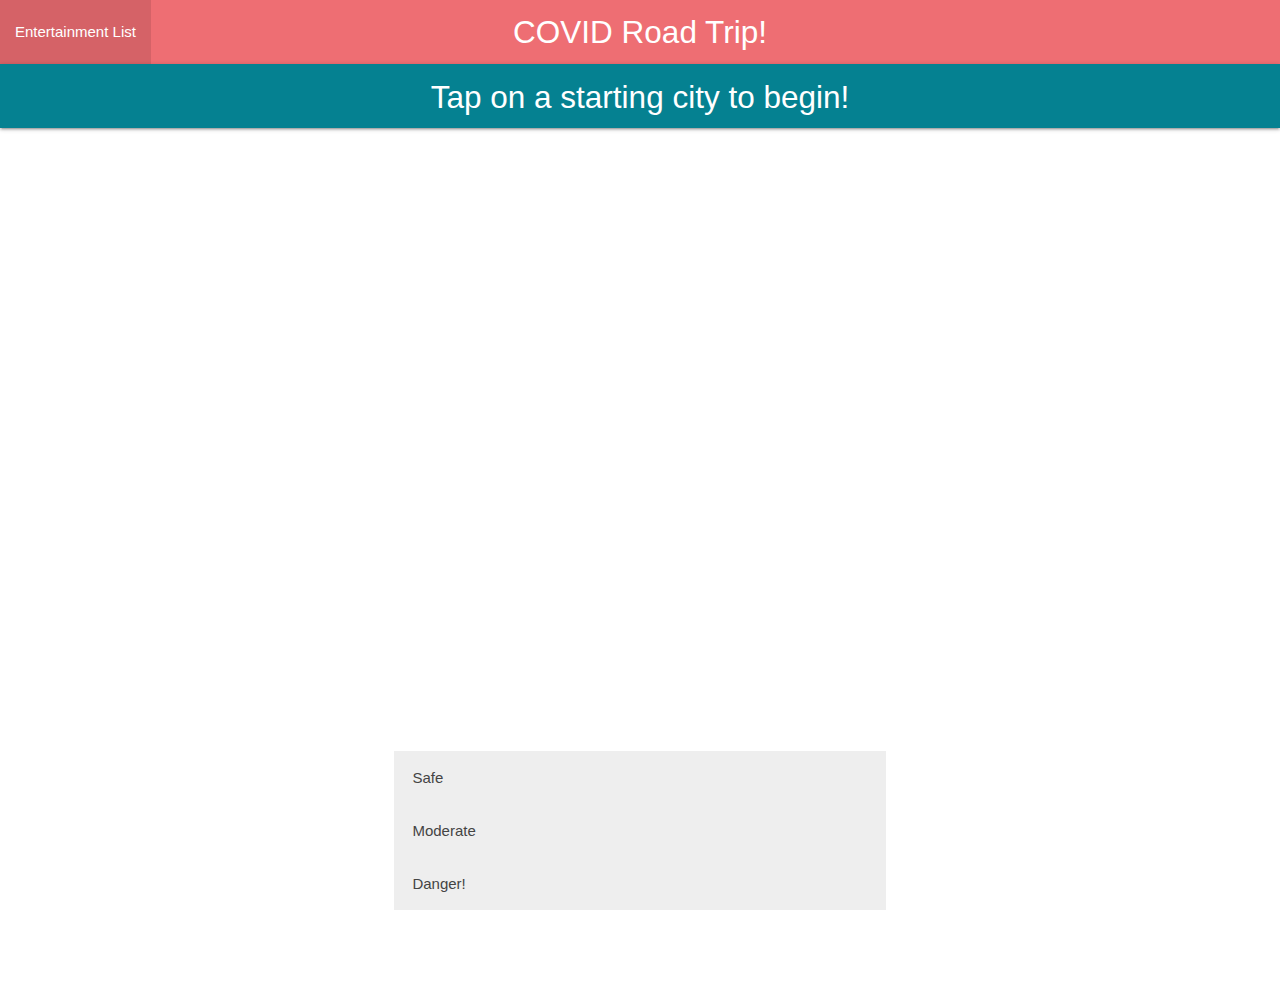
==== index.html @ 8dbd4279 "Merge branch 'main' of https://github.com/christinakerr/COVIDRoadTrip into main" ====
<!DOCTYPE html>
<html lang="en">

<head>
    <meta charset="UTF-8">
    <meta name="viewport" content="width=device-width, initial-scale=1.0">
    <title>COVID Road Trip</title>
    <link rel="stylesheet" href="styles/style.css">
    <!-- Compiled and minified CSS -->
    <link rel="stylesheet" href="https://cdnjs.cloudflare.com/ajax/libs/materialize/1.0.0/css/materialize.min.css">
    <link href='https://api.tiles.mapbox.com/mapbox-gl-js/v1.12.0/mapbox-gl.css' rel='stylesheet' />
</head>

<body>
    <nav>
        <div class="nav-wrapper">
            <a href="#" class="brand-logo center">COVID Road Trip!</a>
            <ul id="nav-mobile" class="left hide-on-med-and-down">
                <li><a href="entertainment.html">Entertainment List</a></li>
            </ul>
        </div>
    </nav>
    <!-- banner -->
    <nav>
        <div class="nav-wrapper" id="banner">
            <h5 id="instructions" class="brand-logo center">Tap on a starting city to begin!</h5>
        </div>
    </nav>

    <br>
    <div class="container">
        <div id="map"></div>
        <!-- county display, by COVID severity -->
        <div class="container">
            <button class="accordion" id="safe">Safe</button>
            <div class="panel">
                <p>These counties are safe to stop in. But don't forget your mask!</p>
                <ul>
                    <li>1: </li>
                    <li>2: </li>
                    <li>3: </li>
                    <li>4: </li>
                    <li>5: </li>
                </ul>
                <!-- <p>These counties are safe to stop in. But don't forget your mask!</p> -->
            </div>

            <button class="accordion" id="moderate">Moderate</button>
            <div class="panel">
                <p>These counties are moderately safe. Make your stops as short as possible!</p>
                <ul>
                    <li>1: </li>
                    <li>2: </li>
                    <li>3: </li>
                    <li>4: </li>
                    <li>5: </li>
                </ul>
                <!-- <p>These counties are moderately safe. Make your stops as short as possible!</p> -->
            </div>

            <button class="accordion" id="danger">Danger!</button>
            <div class="panel">
                <p>These counties are highly infectious. Avoid stopping here!</p>
                <ul>
                    <li>1: </li>
                    <li>2: </li>
                    <li>3: </li>
                    <li>4: </li>
                    <li>5: </li>
                </ul>
                <!-- <p>These counties are highly infectious. Avoid stopping here!</p> -->
            </div>
        </div>

        <script src='https://api.tiles.mapbox.com/mapbox-gl-js/v1.12.0/mapbox-gl.js'></script>
        <script src="https://cdnjs.cloudflare.com/ajax/libs/materialize/1.0.0/js/materialize.min.js"></script>
        <script src="https://ajax.googleapis.com/ajax/libs/jquery/3.5.1/jquery.min.js"></script>
        <script src="javascript/logic.js"></script>
</body>

</html>
---- styles/style.css ----
#banner {
  background-color: rgb(5, 129, 145);
}

body {
  background-image: url ("https://images.frehttps://communitycapital.unc.edu/files/2015/12/Web-Background.pngecreatives.com/wp-content/uploads/2015/03/Huge-Backgrounds-26.jpg")
}
/* Style the buttons that are used to open and close the accordion panel */
.accordion {
    background-color: #eee;
    color: #444;
    cursor: pointer;
    padding: 18px;
    width: 100%;
    text-align: left;
    border: none;
    outline: none;
    transition: 0.4s;
  }
  
  /* colors for hovering over each accordion panel*/
.container {
  padding: 40px;
  text-align: left
}

  .accordion:hover {
    background-color: #ccc;
  }

  #safe:hover {
    background-color: rgb(9, 158, 9);
  }

  #moderate:hover {
    background-color: rgb(241, 218, 9)
  }

  #danger:hover {
    background-color: rgb(185, 10, 10);
  }
  
  /* Style the accordion panel. Note: hidden by default */
.panel {
    padding: 0 18px;
    background-color: white;
    display: none;
    overflow: hidden;
}

body {
    margin: 0;
    padding: 0;
}

.nav-wrapper {
    text-align: center;
}

#map {
    margin: 10px auto;
    top: 0;
    bottom: 0;
    /* width: 85%; */
    height: 500px;
}

.page-footer {
    position: fixed;
    left: 0;
    bottom: 0;
    width: 100%;
    text-align: center;
}
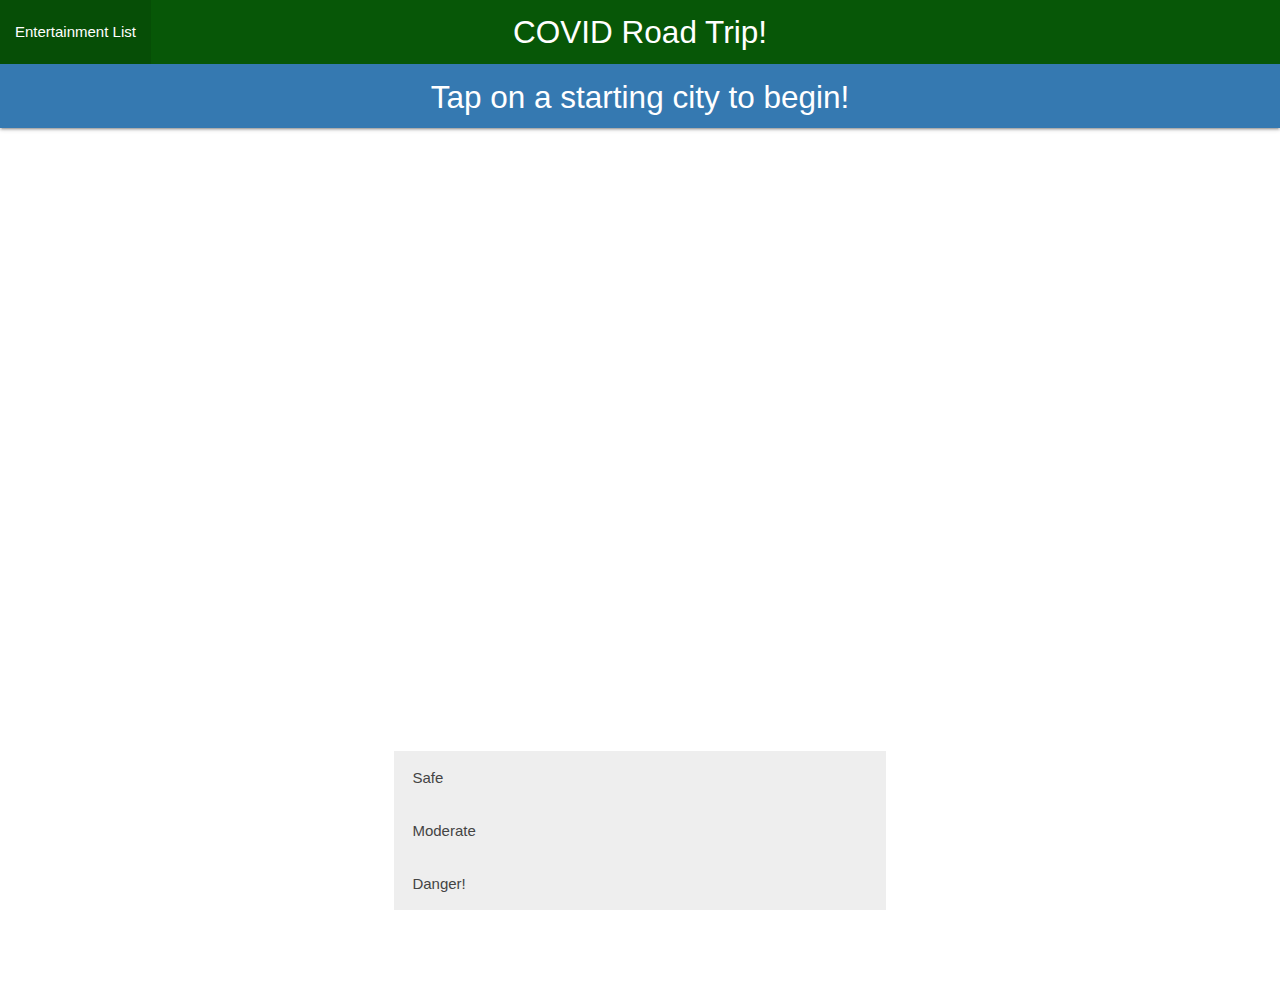
==== commit a502ac6e: ""accordion and color scheme"" ====
--- a/index.html
+++ b/index.html
@@ -15,7 +15,7 @@
     <nav>
         <div class="nav-wrapper">
             <a href="#" class="brand-logo center">COVID Road Trip!</a>
-            <ul id="nav-mobile" class="left hide-on-med-and-down">
+            <ul id="nav-mobile" class="left">
                 <li><a href="entertainment.html">Entertainment List</a></li>
             </ul>
         </div>
--- a/styles/style.css
+++ b/styles/style.css
@@ -1,9 +1,9 @@
 #banner {
-  background-color: rgb(5, 129, 145);
+  background-color: rgb(53, 121, 177);
 }
 
 body {
-  background-image: url ("https://images.frehttps://communitycapital.unc.edu/files/2015/12/Web-Background.pngecreatives.com/wp-content/uploads/2015/03/Huge-Backgrounds-26.jpg")
+  background-image: url('https://images8.alphacoders.com/389/389587.jpg');
 }
 /* Style the buttons that are used to open and close the accordion panel */
 .accordion {
@@ -55,6 +55,7 @@
 
 .nav-wrapper {
     text-align: center;
+    background-color: rgb(7, 87, 7);
 }
 
 #map {
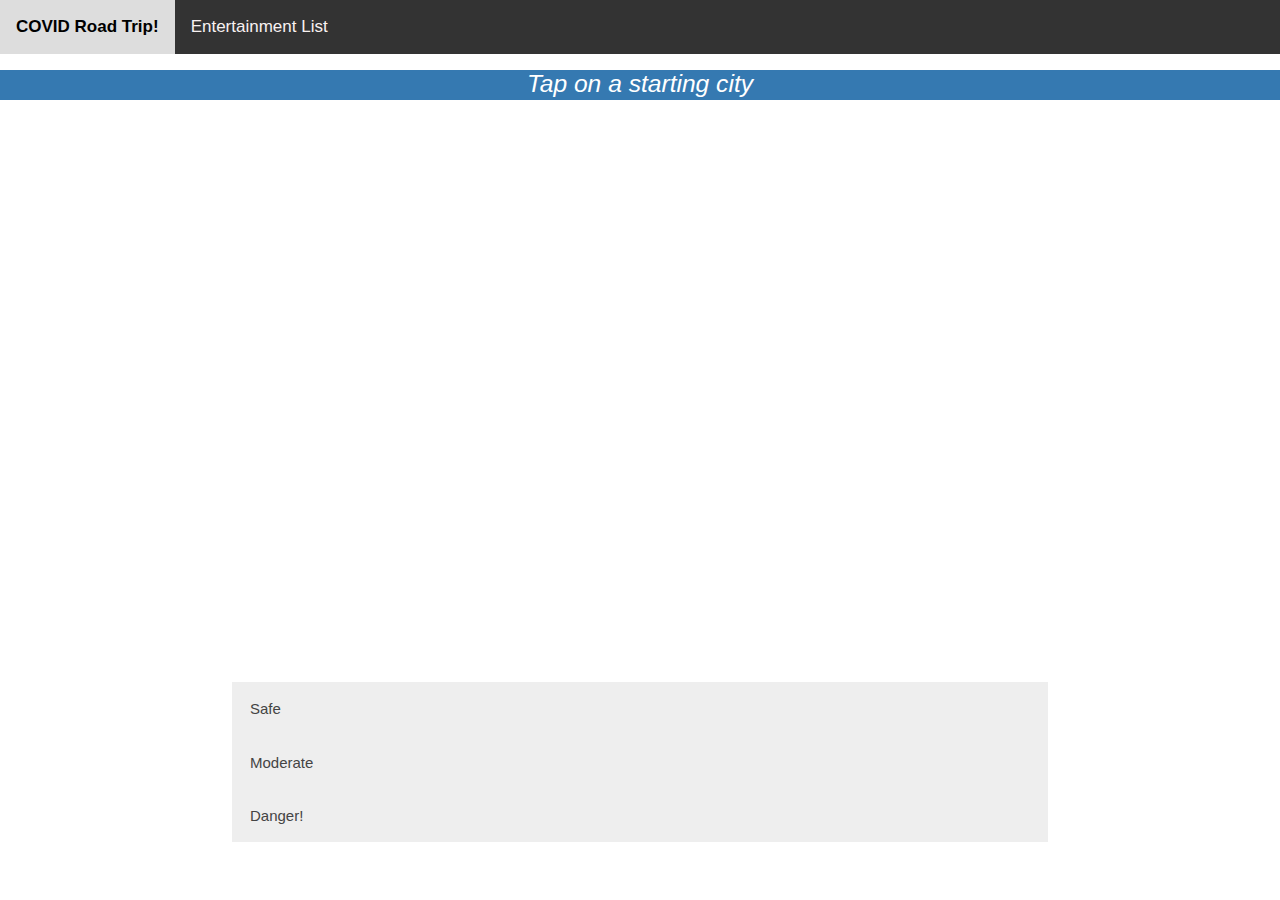
==== commit af86d4fe: ""updated entertainment nav"" ====
--- a/index.html
+++ b/index.html
@@ -9,73 +9,86 @@
     <!-- Compiled and minified CSS -->
     <link rel="stylesheet" href="https://cdnjs.cloudflare.com/ajax/libs/materialize/1.0.0/css/materialize.min.css">
     <link href='https://api.tiles.mapbox.com/mapbox-gl-js/v1.12.0/mapbox-gl.css' rel='stylesheet' />
+
+    <link rel="stylesheet" href="https://cdnjs.cloudflare.com/ajax/libs/font-awesome/4.7.0/css/font-awesome.min.css">
+
 </head>
 
 <body>
-    <nav>
+    <div class="topnav" id="myTopnav">
+        <a href="#" class="active">COVID Road Trip!</a>
+        <a href="entertainment.html">Entertainment List</a>
+        <a href="javascript:void(0);" class="icon" onclick="myFunction()">
+            <i class="fa fa-bars"></i>
+        </a>
+    </div>
+
+    <div class="header" id="instructions">
+        <h5>Tap on a starting city</h5>
+    </div>
+    <!-- <nav>
         <div class="nav-wrapper">
             <a href="#" class="brand-logo center">COVID Road Trip!</a>
             <ul id="nav-mobile" class="left">
                 <li><a href="entertainment.html">Entertainment List</a></li>
             </ul>
         </div>
-    </nav>
+    </nav> -->
     <!-- banner -->
-    <nav>
+    <!-- <nav>
         <div class="nav-wrapper" id="banner">
             <h5 id="instructions" class="brand-logo center">Tap on a starting city to begin!</h5>
         </div>
-    </nav>
+    </nav> -->
 
     <br>
     <div class="container">
         <div id="map"></div>
         <!-- county display, by COVID severity -->
-        <div class="container">
-            <button class="accordion" id="safe">Safe</button>
-            <div class="panel">
-                <p>These counties are safe to stop in. But don't forget your mask!</p>
-                <ul>
-                    <li>1: </li>
-                    <li>2: </li>
-                    <li>3: </li>
-                    <li>4: </li>
-                    <li>5: </li>
-                </ul>
-                <!-- <p>These counties are safe to stop in. But don't forget your mask!</p> -->
-            </div>
-
-            <button class="accordion" id="moderate">Moderate</button>
-            <div class="panel">
-                <p>These counties are moderately safe. Make your stops as short as possible!</p>
-                <ul>
-                    <li>1: </li>
-                    <li>2: </li>
-                    <li>3: </li>
-                    <li>4: </li>
-                    <li>5: </li>
-                </ul>
-                <!-- <p>These counties are moderately safe. Make your stops as short as possible!</p> -->
-            </div>
-
-            <button class="accordion" id="danger">Danger!</button>
-            <div class="panel">
-                <p>These counties are highly infectious. Avoid stopping here!</p>
-                <ul>
-                    <li>1: </li>
-                    <li>2: </li>
-                    <li>3: </li>
-                    <li>4: </li>
-                    <li>5: </li>
-                </ul>
-                <!-- <p>These counties are highly infectious. Avoid stopping here!</p> -->
-            </div>
+        <button class="accordion" id="safe">Safe</button>
+        <div class="panel">
+            <p>These counties are safe to stop in. But don't forget your mask!</p>
+            <ul>
+                <li>1: </li>
+                <li>2: </li>
+                <li>3: </li>
+                <li>4: </li>
+                <li>5: </li>
+            </ul>
+            <!-- <p>These counties are safe to stop in. But don't forget your mask!</p> -->
         </div>
 
-        <script src='https://api.tiles.mapbox.com/mapbox-gl-js/v1.12.0/mapbox-gl.js'></script>
-        <script src="https://cdnjs.cloudflare.com/ajax/libs/materialize/1.0.0/js/materialize.min.js"></script>
-        <script src="https://ajax.googleapis.com/ajax/libs/jquery/3.5.1/jquery.min.js"></script>
-        <script src="javascript/logic.js"></script>
+        <button class="accordion" id="moderate">Moderate</button>
+        <div class="panel">
+            <p>These counties are moderately safe. Make your stops as short as possible!</p>
+            <ul>
+                <li>1: </li>
+                <li>2: </li>
+                <li>3: </li>
+                <li>4: </li>
+                <li>5: </li>
+            </ul>
+            <!-- <p>These counties are moderately safe. Make your stops as short as possible!</p> -->
+        </div>
+
+        <button class="accordion" id="danger">Danger!</button>
+        <div class="panel">
+            <p>These counties are highly infectious. Avoid stopping here!</p>
+            <ul>
+                <li>1: </li>
+                <li>2: </li>
+                <li>3: </li>
+                <li>4: </li>
+                <li>5: </li>
+            </ul>
+            <!-- <p>These counties are highly infectious. Avoid stopping here!</p> -->
+        </div>
+    </div>
+
+    <script src='https://api.tiles.mapbox.com/mapbox-gl-js/v1.12.0/mapbox-gl.js'></script>
+    <script src="https://cdnjs.cloudflare.com/ajax/libs/materialize/1.0.0/js/materialize.min.js"></script>
+    <script src="https://ajax.googleapis.com/ajax/libs/jquery/3.5.1/jquery.min.js"></script>
+    <script src="javascript/logic.js"></script>
 </body>
 
 </html>--- a/styles/style.css
+++ b/styles/style.css
@@ -1,5 +1,14 @@
-#banner {
+.header {
   background-color: rgb(53, 121, 177);
+  text-align: center;
+  height: 30px;
+  width: auto;
+}
+
+h5 {
+  font-size: 10px;
+  font-style: italic;
+  color: white;
 }
 
 body {
@@ -53,11 +62,6 @@
     padding: 0;
 }
 
-.nav-wrapper {
-    text-align: center;
-    background-color: rgb(7, 87, 7);
-}
-
 #map {
     margin: 10px auto;
     top: 0;
@@ -73,3 +77,41 @@
     width: 100%;
     text-align: center;
 }
+
+/* Add a black background color to the top navigation */
+.topnav {
+  background-color: #333;
+  overflow: hidden;
+}
+
+/* add bold text to title, highlight current page */
+.active {
+  font-weight: bold;
+}
+
+.topnav a.active {
+  background-color: #4CAF50;
+  color: white;
+}
+
+/* style entertainment link */
+.topnav a {
+  float: left;
+  display: block;
+  color: #f8f1f1;
+  text-align: center;
+  padding: 14px 16px;
+  text-decoration: none;
+  font-size: 17px;
+}
+
+/* entertainment link hover color */
+.topnav a:hover {
+  background-color: #ddd;
+  color: black;
+}
+
+/* Hide the link that should open and close the topnav on small screens */
+.topnav .icon {
+  display: none;
+}
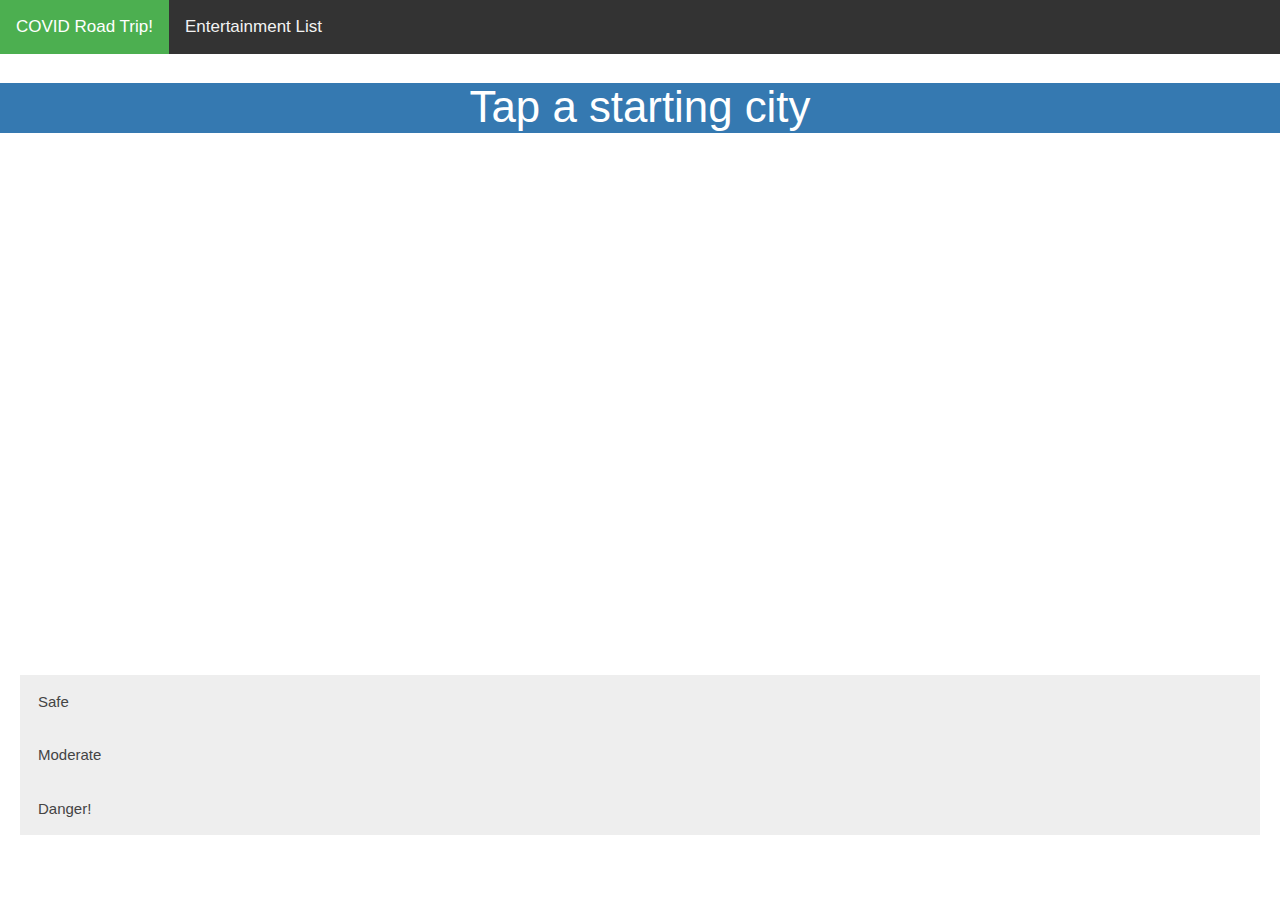
==== commit e1f15dd8: "updated the container div to Better-container div, ajusted margin in CSS" ====
--- a/index.html
+++ b/index.html
@@ -24,7 +24,7 @@
     </div>
 
     <div class="header" id="instructions">
-        <h5>Tap on a starting city</h5>
+        <h3>Tap a starting city</h3>
     </div>
     <!-- <nav>
         <div class="nav-wrapper">
@@ -40,10 +40,11 @@
             <h5 id="instructions" class="brand-logo center">Tap on a starting city to begin!</h5>
         </div>
     </nav> -->
+    
 
-    <br>
-    <div class="container">
+    <div class="better-container">
         <div id="map"></div>
+        <br>
         <!-- county display, by COVID severity -->
         <button class="accordion" id="safe">Safe</button>
         <div class="panel">
--- a/styles/style.css
+++ b/styles/style.css
@@ -1,13 +1,12 @@
 .header {
   background-color: rgb(53, 121, 177);
   text-align: center;
-  height: 30px;
+  height: 50px;
   width: auto;
 }
 
-h5 {
-  font-size: 10px;
-  font-style: italic;
+h3 {
+  font-size: 24px;
   color: white;
 }
 
@@ -16,6 +15,9 @@
 }
 /* Style the buttons that are used to open and close the accordion panel */
 .accordion {
+    /* margin: 0 auto; */
+    /* margin-left: 10px;
+    margin-right: 10px; */
     background-color: #eee;
     color: #444;
     cursor: pointer;
@@ -28,9 +30,10 @@
   }
   
   /* colors for hovering over each accordion panel*/
-.container {
-  padding: 40px;
-  text-align: left
+.better-container {
+    /* margin: 0px auto; */
+    padding: 20px;
+    text-align: left;
 }
 
   .accordion:hover {
@@ -62,11 +65,15 @@
     padding: 0;
 }
 
+/* .nav-wrapper {
+    text-align: center;
+    background-color: rgb(7, 87, 7);
+} */
+
 #map {
-    margin: 10px auto;
-    top: 0;
-    bottom: 0;
-    /* width: 85%; */
+    /* margin: 10px;
+    top: 20px;
+    bottom: 30px; */
     height: 500px;
 }
 
@@ -84,31 +91,27 @@
   overflow: hidden;
 }
 
-/* add bold text to title, highlight current page */
-.active {
-  font-weight: bold;
-}
-
-.topnav a.active {
-  background-color: #4CAF50;
-  color: white;
-}
-
-/* style entertainment link */
+/* Style the links inside the navigation bar */
 .topnav a {
   float: left;
   display: block;
-  color: #f8f1f1;
+  color: #f2f2f2;
   text-align: center;
   padding: 14px 16px;
   text-decoration: none;
   font-size: 17px;
 }
 
-/* entertainment link hover color */
+/* Change the color of links on hover */
 .topnav a:hover {
   background-color: #ddd;
   color: black;
+}
+
+/* Add an active class to highlight the current page */
+.topnav a.active {
+  background-color: #4CAF50;
+  color: white;
 }
 
 /* Hide the link that should open and close the topnav on small screens */
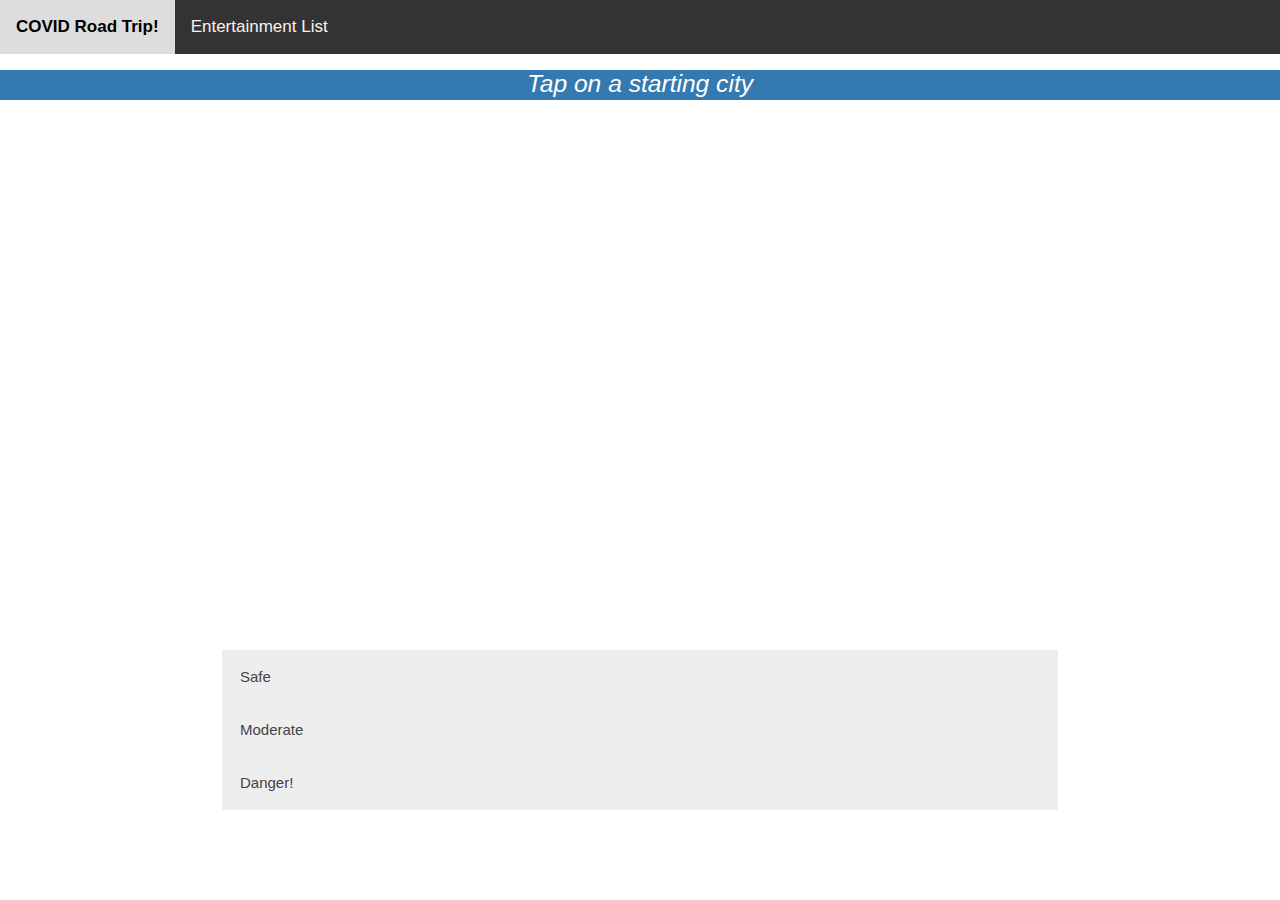
==== commit 92ee478a: ""fixed nav on enterteinment page"" ====
--- a/index.html
+++ b/index.html
@@ -24,7 +24,7 @@
     </div>
 
     <div class="header" id="instructions">
-        <h3>Tap a starting city</h3>
+        <h5>Tap on a starting city</h5>
     </div>
     <!-- <nav>
         <div class="nav-wrapper">
@@ -40,11 +40,9 @@
             <h5 id="instructions" class="brand-logo center">Tap on a starting city to begin!</h5>
         </div>
     </nav> -->
-    
+    <div id="map"></div>
 
-    <div class="better-container">
-        <div id="map"></div>
-        <br>
+    <div class="container">
         <!-- county display, by COVID severity -->
         <button class="accordion" id="safe">Safe</button>
         <div class="panel">
--- a/styles/style.css
+++ b/styles/style.css
@@ -1,12 +1,13 @@
 .header {
   background-color: rgb(53, 121, 177);
   text-align: center;
-  height: 50px;
+  height: 30px;
   width: auto;
 }
 
-h3 {
-  font-size: 24px;
+h5 {
+  font-size: 10px;
+  font-style: italic;
   color: white;
 }
 
@@ -15,9 +16,6 @@
 }
 /* Style the buttons that are used to open and close the accordion panel */
 .accordion {
-    /* margin: 0 auto; */
-    /* margin-left: 10px;
-    margin-right: 10px; */
     background-color: #eee;
     color: #444;
     cursor: pointer;
@@ -30,10 +28,11 @@
   }
   
   /* colors for hovering over each accordion panel*/
-.better-container {
-    /* margin: 0px auto; */
-    padding: 20px;
+.container {
+    margin: 10px auto;
+    padding: 30px;
     text-align: left;
+
 }
 
   .accordion:hover {
@@ -65,15 +64,10 @@
     padding: 0;
 }
 
-/* .nav-wrapper {
-    text-align: center;
-    background-color: rgb(7, 87, 7);
-} */
-
 #map {
-    /* margin: 10px;
+    margin: 10px;
     top: 20px;
-    bottom: 30px; */
+    bottom: 0;
     height: 500px;
 }
 
@@ -91,27 +85,31 @@
   overflow: hidden;
 }
 
-/* Style the links inside the navigation bar */
+/* add bold text to title, highlight current page */
+.active {
+  font-weight: bold;
+}
+
+.topnav a.active {
+  background-color: #4CAF50;
+  color: white;
+}
+
+/* style entertainment link */
 .topnav a {
   float: left;
   display: block;
-  color: #f2f2f2;
+  color: #f8f1f1;
   text-align: center;
   padding: 14px 16px;
   text-decoration: none;
   font-size: 17px;
 }
 
-/* Change the color of links on hover */
+/* entertainment link hover color */
 .topnav a:hover {
   background-color: #ddd;
   color: black;
-}
-
-/* Add an active class to highlight the current page */
-.topnav a.active {
-  background-color: #4CAF50;
-  color: white;
 }
 
 /* Hide the link that should open and close the topnav on small screens */
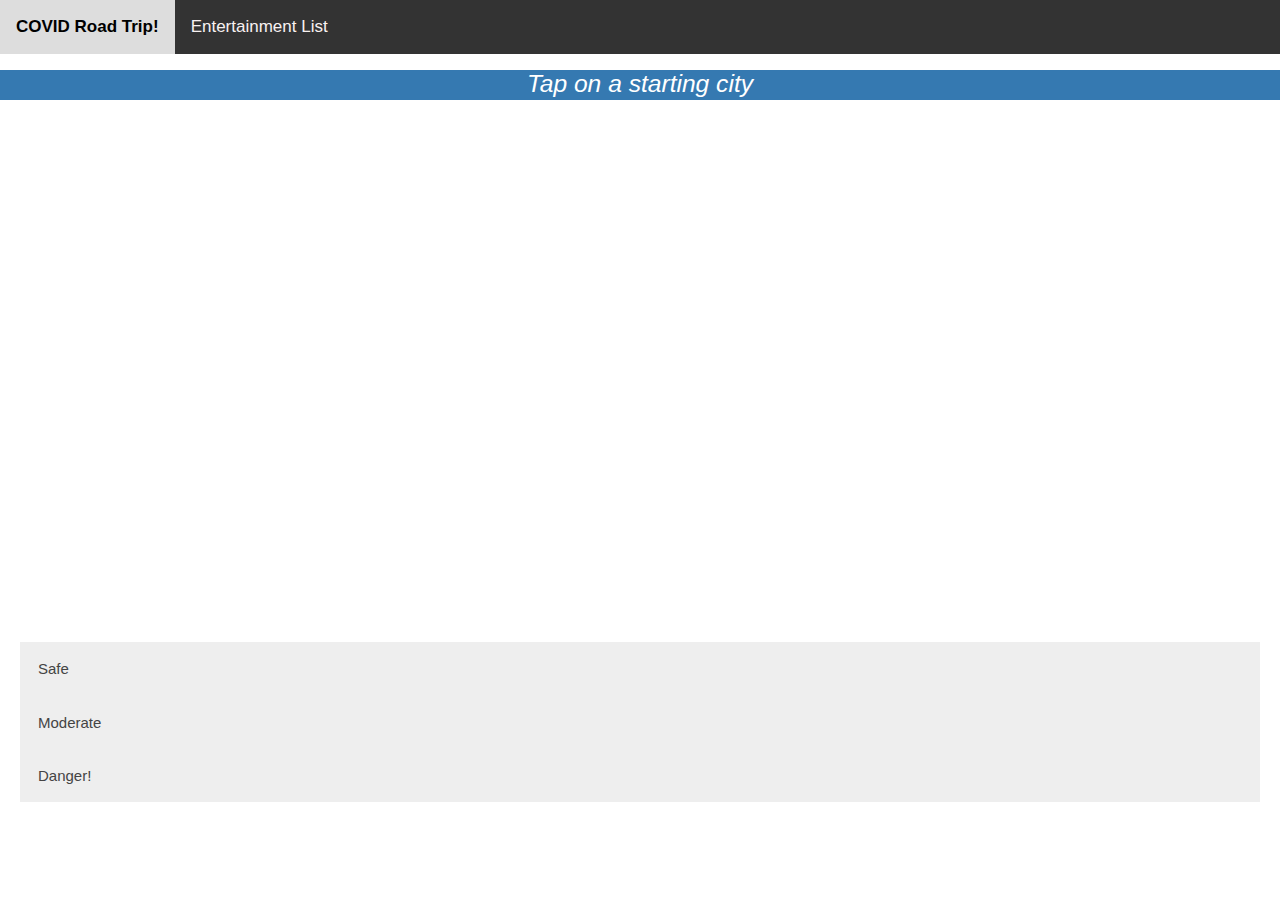
==== commit 36389b3d: "Fixed the function that changes the instructions" ====
--- a/index.html
+++ b/index.html
@@ -23,8 +23,8 @@
         </a>
     </div>
 
-    <div class="header" id="instructions">
-        <h5>Tap on a starting city</h5>
+    <div class="header">
+        <h5 id="instructions">Tap on a starting city</h5>
     </div>
     <!-- <nav>
         <div class="nav-wrapper">
@@ -40,47 +40,36 @@
             <h5 id="instructions" class="brand-logo center">Tap on a starting city to begin!</h5>
         </div>
     </nav> -->
-    <div id="map"></div>
 
-    <div class="container">
+
+    <div class="better-container">
+        <div id="map"></div>
+        <br>
         <!-- county display, by COVID severity -->
-        <button class="accordion" id="safe">Safe</button>
-        <div class="panel">
-            <p>These counties are safe to stop in. But don't forget your mask!</p>
-            <ul>
-                <li>1: </li>
-                <li>2: </li>
-                <li>3: </li>
-                <li>4: </li>
-                <li>5: </li>
-            </ul>
-            <!-- <p>These counties are safe to stop in. But don't forget your mask!</p> -->
-        </div>
+        <div id="accordionContainer">
+            <button class="accordion" id="safe">Safe</button>
+            <div class="panel">
+                <p>These states are safe to stop in. But don't forget your mask!</p>
+                <ul id="safestStates">
+                </ul>
+                <!-- <p>These counties are safe to stop in. But don't forget your mask!</p> -->
+            </div>
 
-        <button class="accordion" id="moderate">Moderate</button>
-        <div class="panel">
-            <p>These counties are moderately safe. Make your stops as short as possible!</p>
-            <ul>
-                <li>1: </li>
-                <li>2: </li>
-                <li>3: </li>
-                <li>4: </li>
-                <li>5: </li>
-            </ul>
-            <!-- <p>These counties are moderately safe. Make your stops as short as possible!</p> -->
-        </div>
+            <button class="accordion" id="moderate">Moderate</button>
+            <div class="panel">
+                <p>These states are moderately safe. Make your stops as short as possible!</p>
+                <ul id="moderateStates">
+                </ul>
+                <!-- <p>These counties are moderately safe. Make your stops as short as possible!</p> -->
+            </div>
 
-        <button class="accordion" id="danger">Danger!</button>
-        <div class="panel">
-            <p>These counties are highly infectious. Avoid stopping here!</p>
-            <ul>
-                <li>1: </li>
-                <li>2: </li>
-                <li>3: </li>
-                <li>4: </li>
-                <li>5: </li>
-            </ul>
-            <!-- <p>These counties are highly infectious. Avoid stopping here!</p> -->
+            <button class="accordion" id="danger">Danger!</button>
+            <div class="panel">
+                <p>These states are highly infectious. Avoid stopping here!</p>
+                <ul id="dangerStates">
+                </ul>
+                <!-- <p>These counties are highly infectious. Avoid stopping here!</p> -->
+            </div>
         </div>
     </div>
 
--- a/styles/style.css
+++ b/styles/style.css
@@ -16,6 +16,9 @@
 }
 /* Style the buttons that are used to open and close the accordion panel */
 .accordion {
+    /* margin: 0 auto; */
+    /* margin-left: 10px;
+    margin-right: 10px; */
     background-color: #eee;
     color: #444;
     cursor: pointer;
@@ -28,16 +31,17 @@
   }
   
   /* colors for hovering over each accordion panel*/
-.container {
-    margin: 10px auto;
-    padding: 30px;
+.better-container {
+    /* margin: 0px auto; */
+    padding: 20px;
     text-align: left;
-
 }
 
   .accordion:hover {
     background-color: #ccc;
   }
+
+  .accordion:s
 
   #safe:hover {
     background-color: rgb(9, 158, 9);
@@ -64,10 +68,15 @@
     padding: 0;
 }
 
+/* .nav-wrapper {
+    text-align: center;
+    background-color: rgb(7, 87, 7);
+} */
+
 #map {
-    margin: 10px;
+    /* margin: 10px;
     top: 20px;
-    bottom: 0;
+    bottom: 30px; */
     height: 500px;
 }
 
@@ -116,3 +125,14 @@
 .topnav .icon {
   display: none;
 }
+
+.container {
+  background-color: rgb(229, 242, 247);
+  border-radius: 20px;
+}
+
+h2 {
+  text-align: center;
+  margin-top: 25px;
+}
+
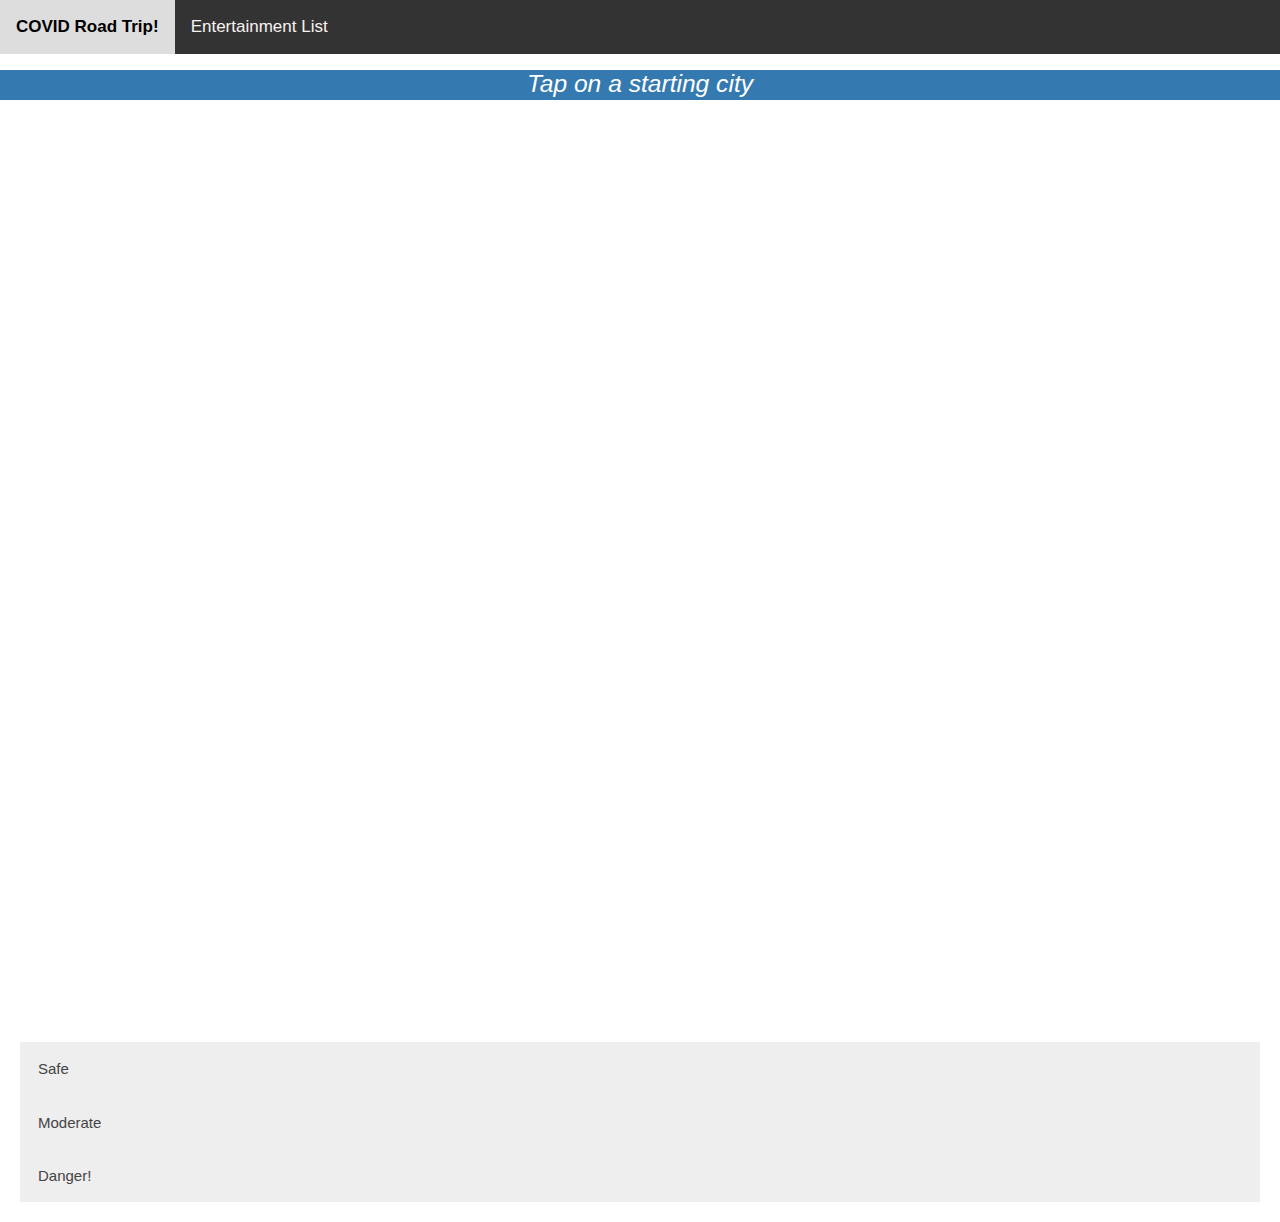
==== commit cc7a6382: "Merge branch 'main' of https://github.com/christinakerr/COVIDRoadTrip into main" ====
--- a/index.html
+++ b/index.html
@@ -23,8 +23,8 @@
         </a>
     </div>
 
-    <div class="header">
-        <h5 id="instructions">Tap on a starting city</h5>
+    <div class="header" id="instructions">
+        <h5>Tap on a starting city</h5>
     </div>
     <!-- <nav>
         <div class="nav-wrapper">
@@ -42,15 +42,20 @@
     </nav> -->
 
 
-    <div class="better-container">
+    <div class="better-container responsive-img">
         <div id="map"></div>
         <br>
         <!-- county display, by COVID severity -->
         <div id="accordionContainer">
-            <button class="accordion" id="safe">Safe</button>
+        <button class="accordion" id="safe">Safe</button>
             <div class="panel">
                 <p>These states are safe to stop in. But don't forget your mask!</p>
                 <ul id="safestStates">
+                    <!-- <li>1: </li>
+                <li>2: </li>
+                <li>3: </li>
+                <li>4: </li>
+                <li>5: </li> -->
                 </ul>
                 <!-- <p>These counties are safe to stop in. But don't forget your mask!</p> -->
             </div>
@@ -59,6 +64,11 @@
             <div class="panel">
                 <p>These states are moderately safe. Make your stops as short as possible!</p>
                 <ul id="moderateStates">
+                    <!-- <li>1: </li>
+                <li>2: </li>
+                <li>3: </li>
+                <li>4: </li>
+                <li>5: </li> -->
                 </ul>
                 <!-- <p>These counties are moderately safe. Make your stops as short as possible!</p> -->
             </div>
@@ -67,6 +77,11 @@
             <div class="panel">
                 <p>These states are highly infectious. Avoid stopping here!</p>
                 <ul id="dangerStates">
+                    <!-- <li>1: </li>
+                <li>2: </li>
+                <li>3: </li>
+                <li>4: </li>
+                <li>5: </li> -->
                 </ul>
                 <!-- <p>These counties are highly infectious. Avoid stopping here!</p> -->
             </div>
--- a/styles/style.css
+++ b/styles/style.css
@@ -11,7 +11,26 @@
   color: white;
 }
 
+/* .container {
+  background-color: rgb(116, 114, 114);
+  text-align: center;
+  border-radius: 30px;
+} */
+
+h2 {
+  color: white;
+}
+
+.validate {
+  color: white;
+}
+
 body {
+  background-repeat: no-repeat;
+  background-size: cover;
+  background-position: center center;
+  background-attachment: fixed;
+  height: 100%;
   background-image: url('https://images8.alphacoders.com/389/389587.jpg');
 }
 /* Style the buttons that are used to open and close the accordion panel */
@@ -40,8 +59,6 @@
   .accordion:hover {
     background-color: #ccc;
   }
-
-  .accordion:s
 
   #safe:hover {
     background-color: rgb(9, 158, 9);
@@ -126,13 +143,18 @@
   display: none;
 }
 
-.container {
-  background-color: rgb(229, 242, 247);
-  border-radius: 20px;
-}
 
-h2 {
-  text-align: center;
-  margin-top: 25px;
-}
 
+  @media screen and (min-width: 600px) {
+    #map {
+      height: 800px;
+     }
+   }
+
+   @media screen and (min-width: 800px) {
+    #map {
+      height: 900px;
+     }
+   }
+
+   
